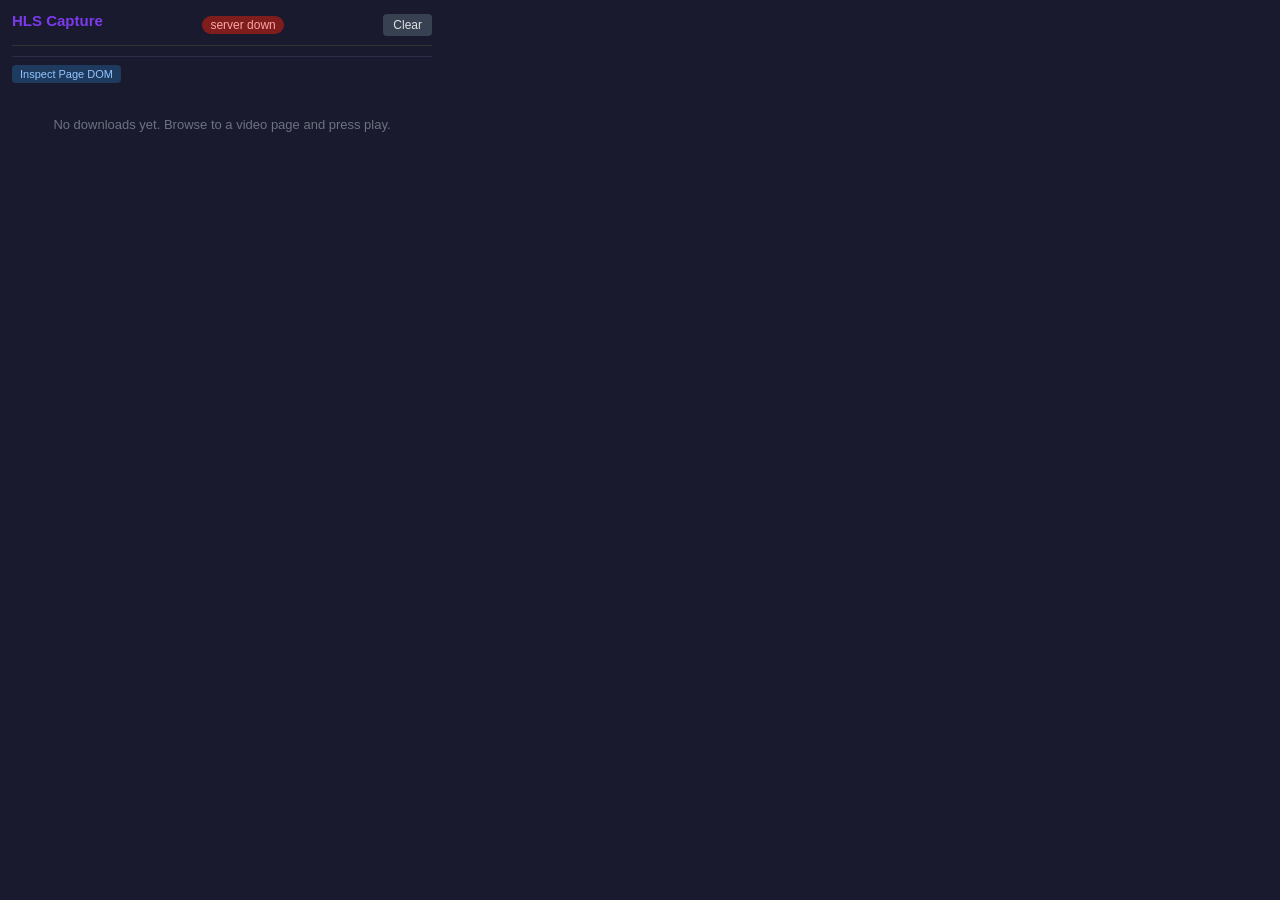
==== browser-extension/hls-capture/popup.html @ 2f40de1f "Merge pull request #1 from jmichelotti/tentative-brocoflix-working Tentative brocoflix working" ====
<!DOCTYPE html>
<html>
<head>
<meta charset="utf-8">
  <style>
    body {
      width: 420px;
      max-height: 550px;
      font-family: -apple-system, BlinkMacSystemFont, "Segoe UI", sans-serif;
      font-size: 13px;
      margin: 0;
      padding: 12px;
      background: #1a1a2e;
      color: #e0e0e0;
    }
    h2 {
      margin: 0 0 8px 0;
      font-size: 15px;
      color: #7c3aed;
    }
    .status-bar {
      display: flex;
      justify-content: space-between;
      align-items: center;
      margin-bottom: 10px;
      padding-bottom: 8px;
      border-bottom: 1px solid #333;
    }
    .server-status {
      font-size: 12px;
      padding: 2px 8px;
      border-radius: 10px;
    }
    .server-up { background: #064e3b; color: #6ee7b7; }
    .server-down { background: #7f1d1d; color: #fca5a5; }
    button {
      background: #374151;
      color: #e0e0e0;
      border: none;
      padding: 4px 10px;
      border-radius: 4px;
      cursor: pointer;
      font-size: 12px;
    }
    button:hover { background: #4b5563; }
    .section-label {
      font-size: 11px;
      color: #9ca3af;
      text-transform: uppercase;
      letter-spacing: 0.5px;
      margin: 10px 0 6px 0;
    }
    .scrollable {
      overflow-y: auto;
      max-height: 420px;
    }

    /* Pending confirmation cards */
    .pending-card {
      padding: 10px;
      margin-bottom: 6px;
      background: #1e1e3a;
      border-radius: 6px;
      border-left: 3px solid #f59e0b;
    }
    .pending-card.loading { border-left-color: #6b7280; }
    .pending-card.error { border-left-color: #ef4444; }
    .pending-title {
      font-weight: 600;
      font-size: 14px;
      color: #f3f4f6;
      margin-bottom: 4px;
    }
    .pending-meta {
      display: flex;
      gap: 12px;
      font-size: 12px;
      color: #9ca3af;
      margin-bottom: 8px;
    }
    .pending-meta .quality { color: #818cf8; font-weight: 600; }
    .pending-meta .episode { color: #a78bfa; }
    .pending-loading {
      font-size: 12px;
      color: #6b7280;
      font-style: italic;
    }
    .pending-error {
      font-size: 12px;
      color: #fca5a5;
    }
    .pending-actions {
      display: flex;
      gap: 8px;
      margin-top: 6px;
    }
    .btn-download {
      background: #065f46;
      color: #6ee7b7;
      font-weight: 600;
      padding: 5px 14px;
      border-radius: 4px;
      border: none;
      cursor: pointer;
      font-size: 12px;
    }
    .btn-download:hover { background: #047857; }
    .btn-download:disabled { background: #374151; color: #6b7280; cursor: not-allowed; }
    .btn-dismiss {
      background: #374151;
      color: #9ca3af;
      padding: 5px 14px;
      border-radius: 4px;
      border: none;
      cursor: pointer;
      font-size: 12px;
    }
    .btn-dismiss:hover { background: #4b5563; }

    /* Download progress cards */
    .dl-card {
      padding: 8px 10px;
      margin-bottom: 6px;
      background: #16213e;
      border-radius: 6px;
      border-left: 3px solid #555;
    }
    .dl-card.downloading { border-left-color: #f59e0b; }
    .dl-card.done { border-left-color: #22c55e; }
    .dl-card.error { border-left-color: #ef4444; }
    .dl-card.queued { border-left-color: #6366f1; }
    .dl-card.uploading { border-left-color: #0891b2; }
    .dl-card.muxing { border-left-color: #8b5cf6; }
    .dl-card.moving { border-left-color: #8b5cf6; }
    .dl-card.dry_run { border-left-color: #6b7280; }
    .dl-header {
      display: flex;
      justify-content: space-between;
      align-items: center;
      margin-bottom: 4px;
    }
    .dl-filename {
      font-weight: 600;
      font-size: 13px;
      color: #f3f4f6;
    }
    .dl-status {
      font-size: 11px;
      padding: 1px 6px;
      border-radius: 8px;
      font-weight: 600;
    }
    .dl-status.downloading { background: #78350f; color: #fbbf24; }
    .dl-status.done { background: #064e3b; color: #6ee7b7; }
    .dl-status.error { background: #7f1d1d; color: #fca5a5; }
    .dl-status.queued { background: #312e81; color: #a5b4fc; }
    .dl-status.uploading { background: #164e63; color: #67e8f9; }
    .dl-status.muxing { background: #4c1d95; color: #c4b5fd; }
    .dl-status.moving { background: #4c1d95; color: #c4b5fd; }
    .dl-status.dry_run { background: #374151; color: #9ca3af; }
    .dl-meta {
      display: flex;
      gap: 12px;
      font-size: 11px;
      color: #9ca3af;
      margin-bottom: 6px;
    }
    .dl-meta span { white-space: nowrap; }
    .dl-meta .quality { color: #818cf8; font-weight: 600; }
    .progress-bar-bg {
      width: 100%;
      height: 6px;
      background: #1e293b;
      border-radius: 3px;
      overflow: hidden;
    }
    .progress-bar-fill {
      height: 100%;
      background: linear-gradient(90deg, #7c3aed, #a78bfa);
      border-radius: 3px;
      transition: width 0.3s ease;
    }
    .progress-bar-fill.done {
      background: #22c55e;
    }
    .progress-text {
      display: flex;
      justify-content: space-between;
      font-size: 10px;
      color: #6b7280;
      margin-top: 3px;
    }
    .empty {
      color: #6b7280;
      text-align: center;
      padding: 30px 0;
    }

    /* Auto-capture section */
    .auto-capture {
      margin-bottom: 10px;
      padding: 10px;
      background: #1e1e3a;
      border-radius: 6px;
      border-left: 3px solid #6366f1;
    }
    .auto-capture.hidden { display: none; }
    .auto-capture.active { border-left-color: #22c55e; }
    .ac-header {
      display: flex;
      justify-content: space-between;
      align-items: center;
      margin-bottom: 8px;
    }
    .ac-title {
      font-size: 11px;
      color: #9ca3af;
      text-transform: uppercase;
      letter-spacing: 0.5px;
    }
    .ac-season {
      font-size: 12px;
      color: #a78bfa;
      font-weight: 600;
    }
    .ac-inputs {
      display: flex;
      gap: 8px;
      align-items: center;
      margin-bottom: 8px;
    }
    .ac-inputs label {
      font-size: 12px;
      color: #9ca3af;
    }
    .ac-inputs input[type="number"] {
      width: 46px;
      padding: 3px 6px;
      background: #374151;
      color: #e0e0e0;
      border: 1px solid #4b5563;
      border-radius: 4px;
      font-size: 12px;
      text-align: center;
    }

    /* DOM inspector */
    .inspector-bar {
      display: flex;
      gap: 6px;
      align-items: center;
      margin: 8px 0 4px 0;
      padding-top: 8px;
      border-top: 1px solid #2d2d4a;
    }
    .btn-inspect {
      background: #1e3a5f;
      color: #93c5fd;
      font-size: 11px;
      padding: 3px 8px;
    }
    .btn-inspect:hover { background: #1e4976; }
    .btn-copy-inspect {
      background: #1e3a2a;
      color: #6ee7b7;
      font-size: 11px;
      padding: 3px 8px;
      display: none;
    }
    .btn-copy-inspect:hover { background: #1a4a35; }
    #inspectResults {
      display: none;
      margin: 4px 0 8px 0;
      padding: 8px;
      background: #0f172a;
      border: 1px solid #2d2d4a;
      border-radius: 4px;
      font-family: "Consolas", "Courier New", monospace;
      font-size: 10px;
      color: #94a3b8;
      white-space: pre;
      overflow-x: auto;
      max-height: 200px;
      overflow-y: auto;
    }
    .ac-actions {
      display: flex;
      gap: 8px;
      align-items: center;
    }
    .btn-auto-capture {
      background: #4338ca;
      color: #c7d2fe;
      font-weight: 600;
      padding: 5px 14px;
      border-radius: 4px;
      border: none;
      cursor: pointer;
      font-size: 12px;
    }
    .btn-auto-capture:hover { background: #4f46e5; }
    .btn-auto-capture:disabled { background: #374151; color: #6b7280; cursor: not-allowed; }
    .btn-stop {
      background: #7f1d1d;
      color: #fca5a5;
      font-weight: 600;
      padding: 5px 14px;
      border-radius: 4px;
      border: none;
      cursor: pointer;
      font-size: 12px;
    }
    .btn-stop:hover { background: #991b1b; }
    .ac-status {
      font-size: 12px;
      color: #9ca3af;
      margin-left: 8px;
    }
    .ac-status.running { color: #6ee7b7; }
    .ac-status.done { color: #a78bfa; }
    .ac-status.error { color: #fca5a5; }
    .ac-mode-tabs {
      display: flex;
      background: #0f172a;
      border-radius: 6px;
      padding: 2px;
      gap: 2px;
      margin-bottom: 10px;
    }
    .ac-mode-tab {
      flex: 1;
      text-align: center;
      padding: 5px 0;
      border-radius: 4px;
      font-size: 11px;
      font-weight: 600;
      cursor: pointer;
      color: #6b7280;
      background: transparent;
      border: none;
      transition: all 0.15s ease;
    }
    .ac-mode-tab:hover { color: #9ca3af; background: #1e293b; }
    .ac-mode-tab.active { background: #4338ca; color: #e0e0ff; }
  </style>
</head>
<body>
  <div class="status-bar">
    <h2>HLS Capture</h2>
    <span id="serverStatus" class="server-status server-down">checking...</span>
    <button id="clearBtn">Clear</button>
  </div>
  <div id="autoCapture" class="auto-capture hidden">
    <div class="ac-header">
      <span class="ac-title">AUTO-CAPTURE</span>
      <span id="acSite" class="ac-season"></span>
    </div>
    <div class="ac-mode-tabs" id="acModeTabs">
      <button class="ac-mode-tab active" data-mode="episodes">Episodes</button>
      <button class="ac-mode-tab" data-mode="seasons">Seasons</button>
    </div>
    <div id="acIdle">
      <div class="ac-inputs">
        <label>S</label>
        <input type="number" id="acSeasonInput" min="1" value="1">
        <span id="acSeasonEndWrap" style="display:none;">
          <label>–</label>
          <input type="number" id="acSeasonEndInput" min="1" value="5">
        </span>
        <span id="acEpWrap">
          <label>EP</label>
          <input type="number" id="acFromEp" min="1" value="1">
          <label>–</label>
          <input type="number" id="acToEp" min="1" value="10">
        </span>
        <label>Srv</label>
        <input type="number" id="acServerInput" min="1" max="9" value="1" title="Server number (1=default)">
      </div>
      <div class="ac-actions">
        <button id="acStartBtn" class="btn-auto-capture">Auto-capture</button>
        <span id="acIdleStatus" class="ac-status"></span>
      </div>
    </div>
    <div id="acRunning" style="display:none;">
      <div class="ac-actions">
        <button id="acStopBtn" class="btn-stop">Stop</button>
        <span id="acRunStatus" class="ac-status running"></span>
      </div>
    </div>
  </div>
  <div class="inspector-bar">
    <button id="inspectBtn" class="btn-inspect">Inspect Page DOM</button>
    <button id="copyInspectBtn" class="btn-copy-inspect">Copy</button>
    <span id="inspectStatus" style="font-size:11px; color:#6b7280;"></span>
  </div>
  <pre id="inspectResults"></pre>

  <div id="pending"></div>
  <div id="downloads" class="scrollable">
    <div class="empty">No downloads yet. Browse to a video page and press play.</div>
  </div>
  <script src="popup.js"></script>
</body>
</html>
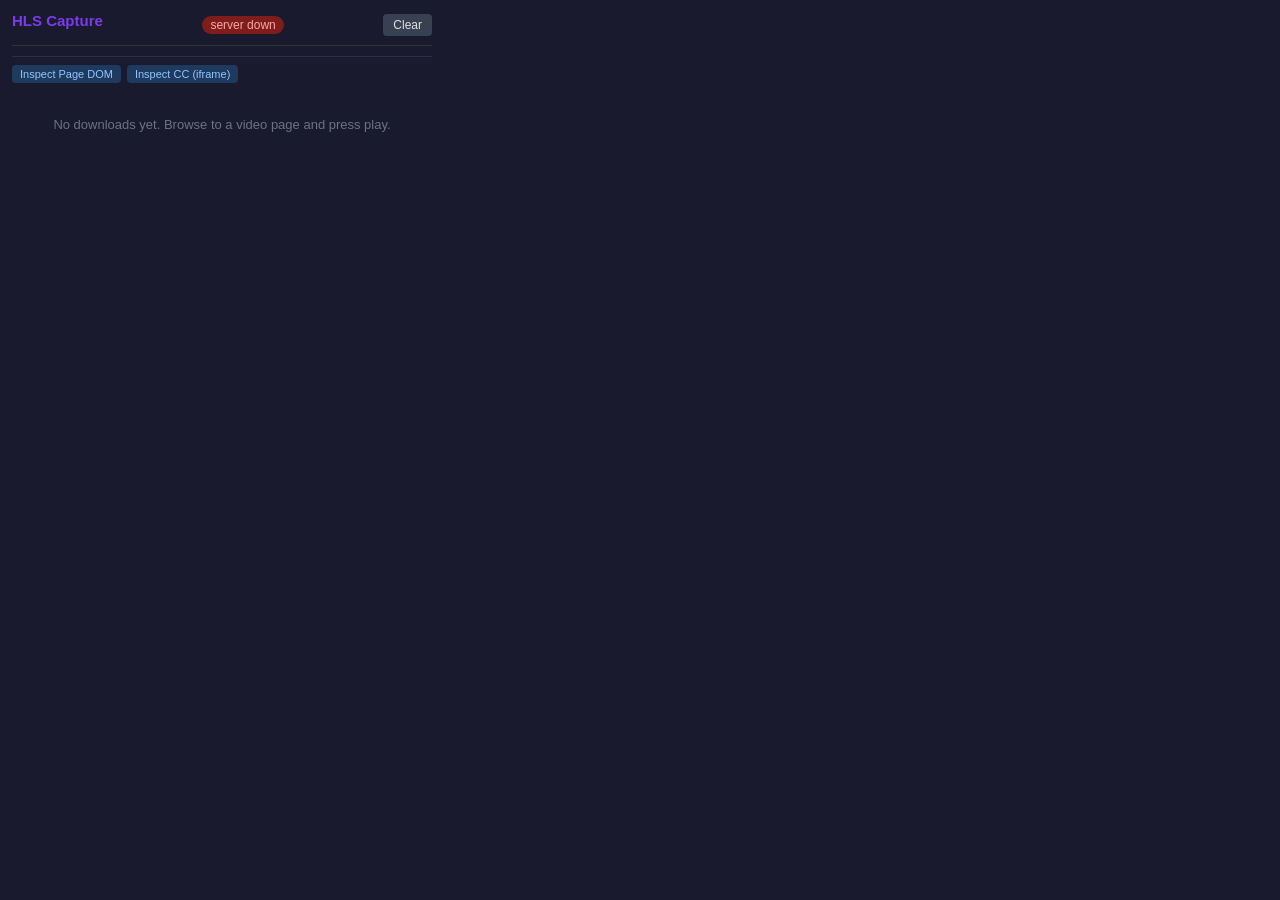
==== commit 45a8d5ed: "feat: auto-detect and download BrocoFlix subtitles via PJS player CC button - Add enableBrocoflixSub" ====
--- a/browser-extension/hls-capture/popup.html
+++ b/browser-extension/hls-capture/popup.html
@@ -390,6 +390,7 @@
   </div>
   <div class="inspector-bar">
     <button id="inspectBtn" class="btn-inspect">Inspect Page DOM</button>
+    <button id="inspectCCBtn" class="btn-inspect">Inspect CC (iframe)</button>
     <button id="copyInspectBtn" class="btn-copy-inspect">Copy</button>
     <span id="inspectStatus" style="font-size:11px; color:#6b7280;"></span>
   </div>
